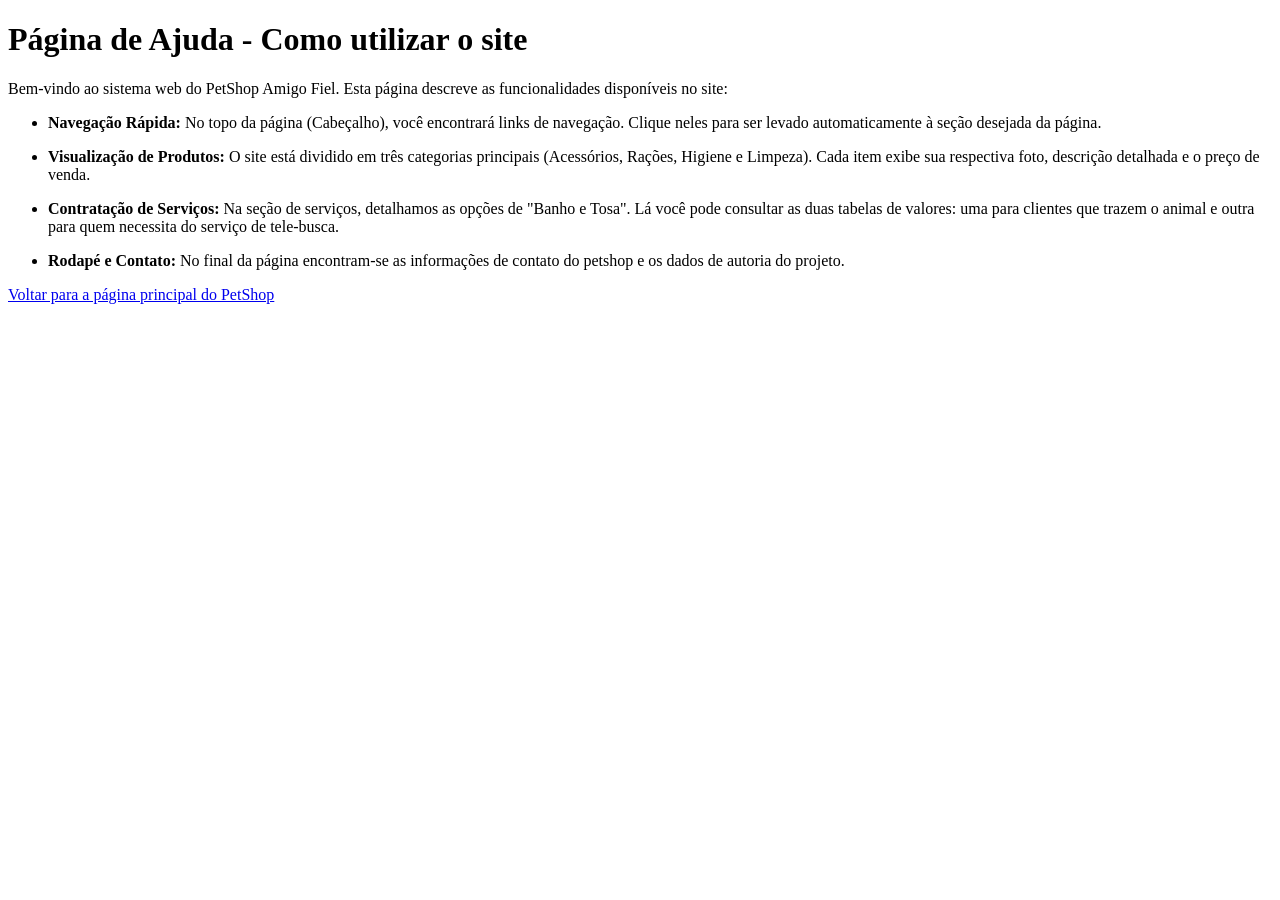
==== ajuda.html @ 9ce74864 "Add files via upload" ====
<!DOCTYPE html>
<html lang="pt-BR">
<head>
    <meta charset="UTF-8">
    <title>Ajuda - PetShop</title>
</head>
<body>
    <header>
        <h1>Página de Ajuda - Como utilizar o site</h1>
    </header>
    
    <main>
        <p>Bem-vindo ao sistema web do PetShop Amigo Fiel. Esta página descreve as funcionalidades disponíveis no site:</p>
        
        <ul>
            <p></p><li><strong>Navegação Rápida:</strong> No topo da página (Cabeçalho), você encontrará links de navegação. Clique neles para ser levado automaticamente à seção desejada da página.</li>
            <p></p><li><strong>Visualização de Produtos:</strong> O site está dividido em três categorias principais (Acessórios, Rações, Higiene e Limpeza). Cada item exibe sua respectiva foto, descrição detalhada e o preço de venda.</li>
            <p></p><li><strong>Contratação de Serviços:</strong> Na seção de serviços, detalhamos as opções de "Banho e Tosa". Lá você pode consultar as duas tabelas de valores: uma para clientes que trazem o animal e outra para quem necessita do serviço de tele-busca.</li>
           <p></p><li><strong>Rodapé e Contato:</strong> No final da página encontram-se as informações de contato do petshop e os dados de autoria do projeto.</li>
        </ul>

        <p><a href="index.html">Voltar para a página principal do PetShop</a></p>
    </main>
</body>
</html>
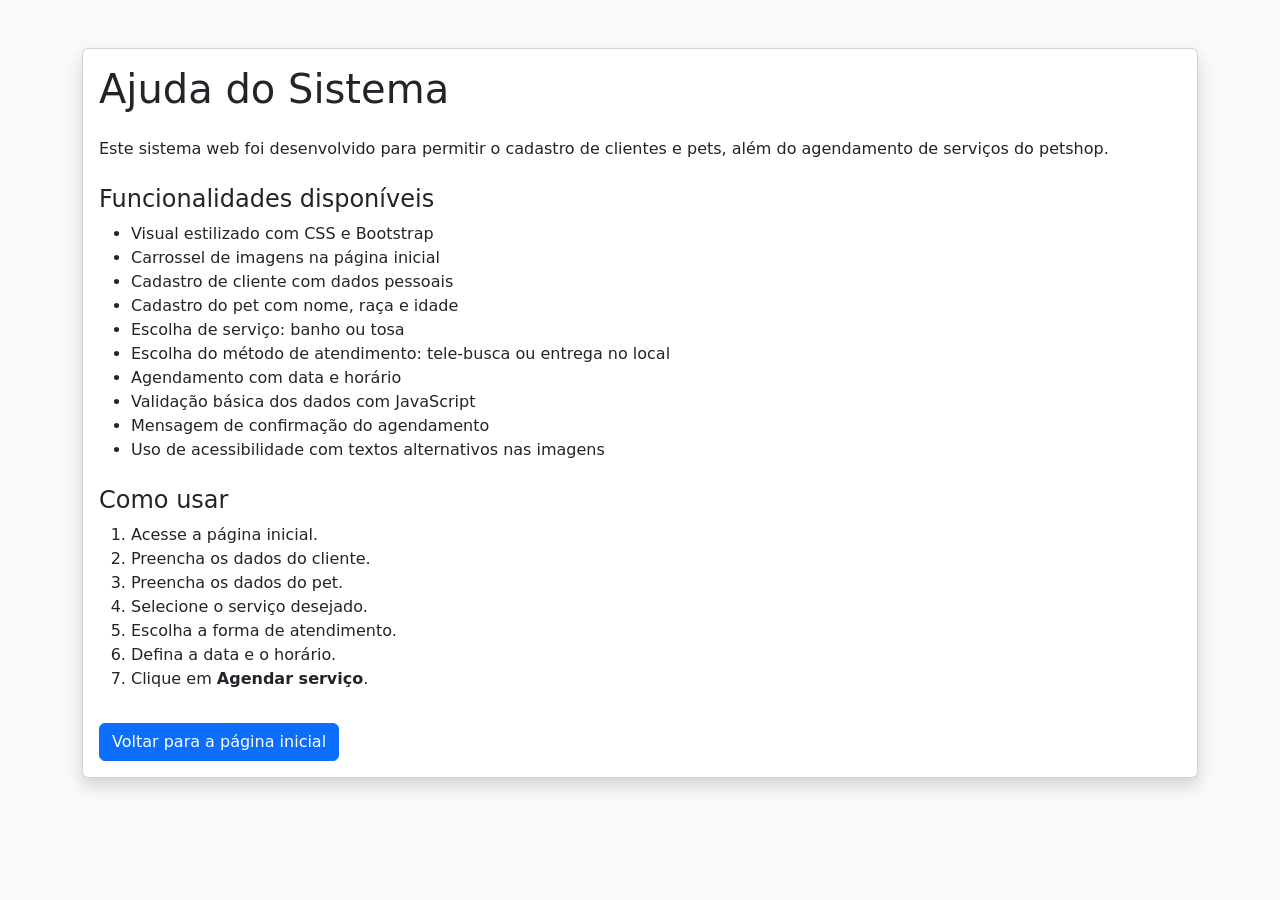
==== commit 163c38a3: "Atualiza projeto petshop para fase 2 com Bootstrap, JS e agendamento" ====
--- a/ajuda.html
+++ b/ajuda.html
@@ -1,25 +1,53 @@
 <!DOCTYPE html>
 <html lang="pt-BR">
 <head>
-    <meta charset="UTF-8">
-    <title>Ajuda - PetShop</title>
+  <meta charset="UTF-8">
+  <meta name="viewport" content="width=device-width, initial-scale=1.0">
+  <title>Ajuda - Petshop PUCRS</title>
+  <link
+    href="https://cdn.jsdelivr.net/npm/bootstrap@5.3.3/dist/css/bootstrap.min.css"
+    rel="stylesheet"
+  >
 </head>
-<body>
-    <header>
-        <h1>Página de Ajuda - Como utilizar o site</h1>
-    </header>
-    
-    <main>
-        <p>Bem-vindo ao sistema web do PetShop Amigo Fiel. Esta página descreve as funcionalidades disponíveis no site:</p>
-        
+<body class="bg-light">
+  <div class="container py-5">
+    <div class="card shadow">
+      <div class="card-body">
+        <h1 class="mb-4">Ajuda do Sistema</h1>
+
+        <p>
+          Este sistema web foi desenvolvido para permitir o cadastro de clientes e pets,
+          além do agendamento de serviços do petshop.
+        </p>
+
+        <h2 class="h4 mt-4">Funcionalidades disponíveis</h2>
         <ul>
-            <p></p><li><strong>Navegação Rápida:</strong> No topo da página (Cabeçalho), você encontrará links de navegação. Clique neles para ser levado automaticamente à seção desejada da página.</li>
-            <p></p><li><strong>Visualização de Produtos:</strong> O site está dividido em três categorias principais (Acessórios, Rações, Higiene e Limpeza). Cada item exibe sua respectiva foto, descrição detalhada e o preço de venda.</li>
-            <p></p><li><strong>Contratação de Serviços:</strong> Na seção de serviços, detalhamos as opções de "Banho e Tosa". Lá você pode consultar as duas tabelas de valores: uma para clientes que trazem o animal e outra para quem necessita do serviço de tele-busca.</li>
-           <p></p><li><strong>Rodapé e Contato:</strong> No final da página encontram-se as informações de contato do petshop e os dados de autoria do projeto.</li>
+          <li>Visual estilizado com CSS e Bootstrap</li>
+          <li>Carrossel de imagens na página inicial</li>
+          <li>Cadastro de cliente com dados pessoais</li>
+          <li>Cadastro do pet com nome, raça e idade</li>
+          <li>Escolha de serviço: banho ou tosa</li>
+          <li>Escolha do método de atendimento: tele-busca ou entrega no local</li>
+          <li>Agendamento com data e horário</li>
+          <li>Validação básica dos dados com JavaScript</li>
+          <li>Mensagem de confirmação do agendamento</li>
+          <li>Uso de acessibilidade com textos alternativos nas imagens</li>
         </ul>
 
-        <p><a href="index.html">Voltar para a página principal do PetShop</a></p>
-    </main>
+        <h2 class="h4 mt-4">Como usar</h2>
+        <ol>
+          <li>Acesse a página inicial.</li>
+          <li>Preencha os dados do cliente.</li>
+          <li>Preencha os dados do pet.</li>
+          <li>Selecione o serviço desejado.</li>
+          <li>Escolha a forma de atendimento.</li>
+          <li>Defina a data e o horário.</li>
+          <li>Clique em <strong>Agendar serviço</strong>.</li>
+        </ol>
+
+        <a href="index.html" class="btn btn-primary mt-3">Voltar para a página inicial</a>
+      </div>
+    </div>
+  </div>
 </body>
 </html>
